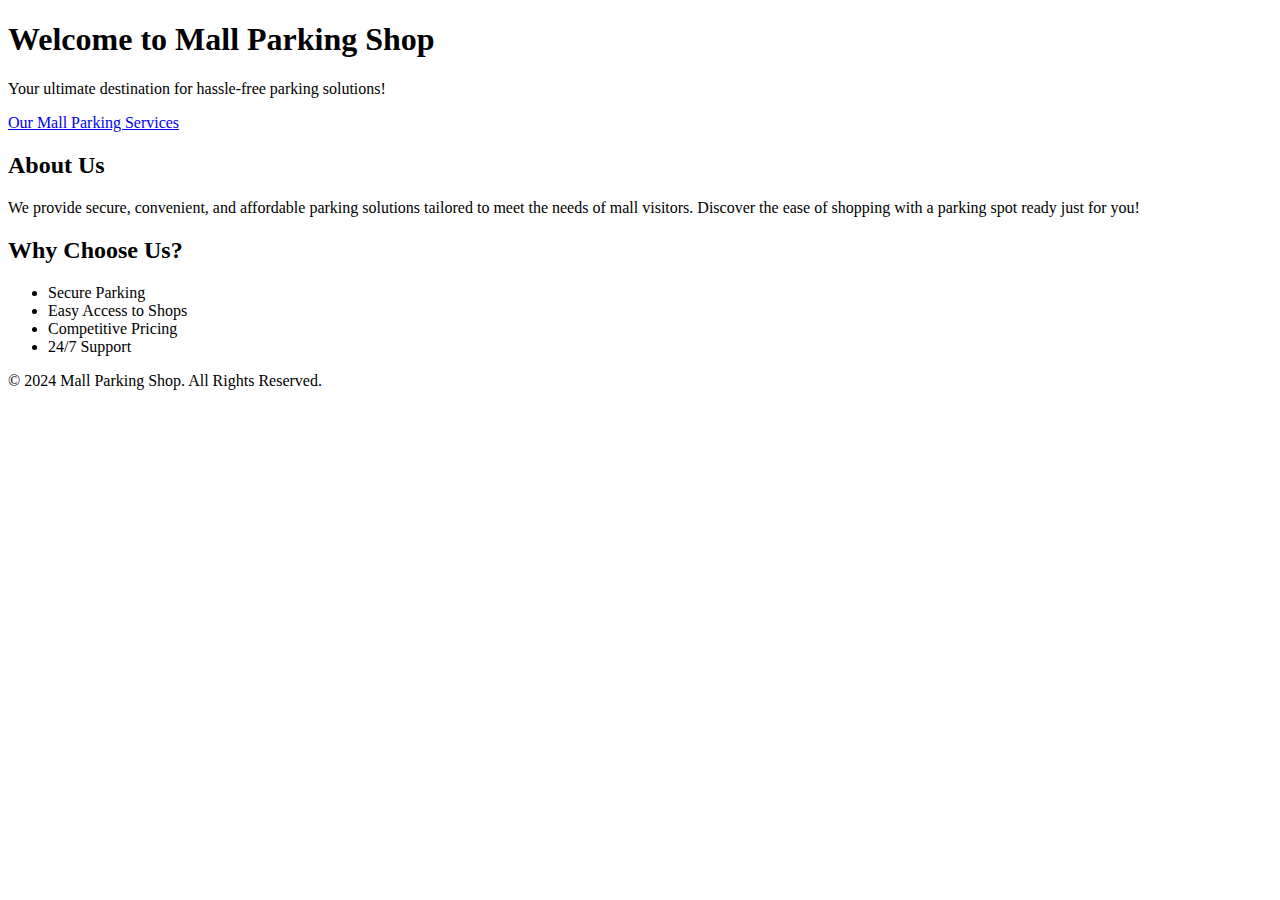
==== index.html @ f5ba3abf "Create index.html" ====
<!DOCTYPE html>
<html lang="en">
<head>
    <meta charset="UTF-8">
    <meta name="viewport" content="width=device-width, initial-scale=1.0">
    <title>Mall Parking Shop</title>
    <link rel="stylesheet" href="style.css">
</head>
<body>
    <header>
        <h1>Welcome to Mall Parking Shop</h1>
        <p>Your ultimate destination for hassle-free parking solutions!</p>
        <nav>
            <a href="iframe_page.html">Our Mall Parking Services</a>
        </nav>
    </header>
    <section>
        <h2>About Us</h2>
        <p>We provide secure, convenient, and affordable parking solutions tailored to meet the needs of mall visitors. Discover the ease of shopping with a parking spot ready just for you!</p>
    </section>
    <section>
        <h2>Why Choose Us?</h2>
        <ul>
            <li>Secure Parking</li>
            <li>Easy Access to Shops</li>
            <li>Competitive Pricing</li>
            <li>24/7 Support</li>
        </ul>
    </section>
    <footer>
        <p>&copy; 2024 Mall Parking Shop. All Rights Reserved.</p>
    </footer>
</body>
</html>
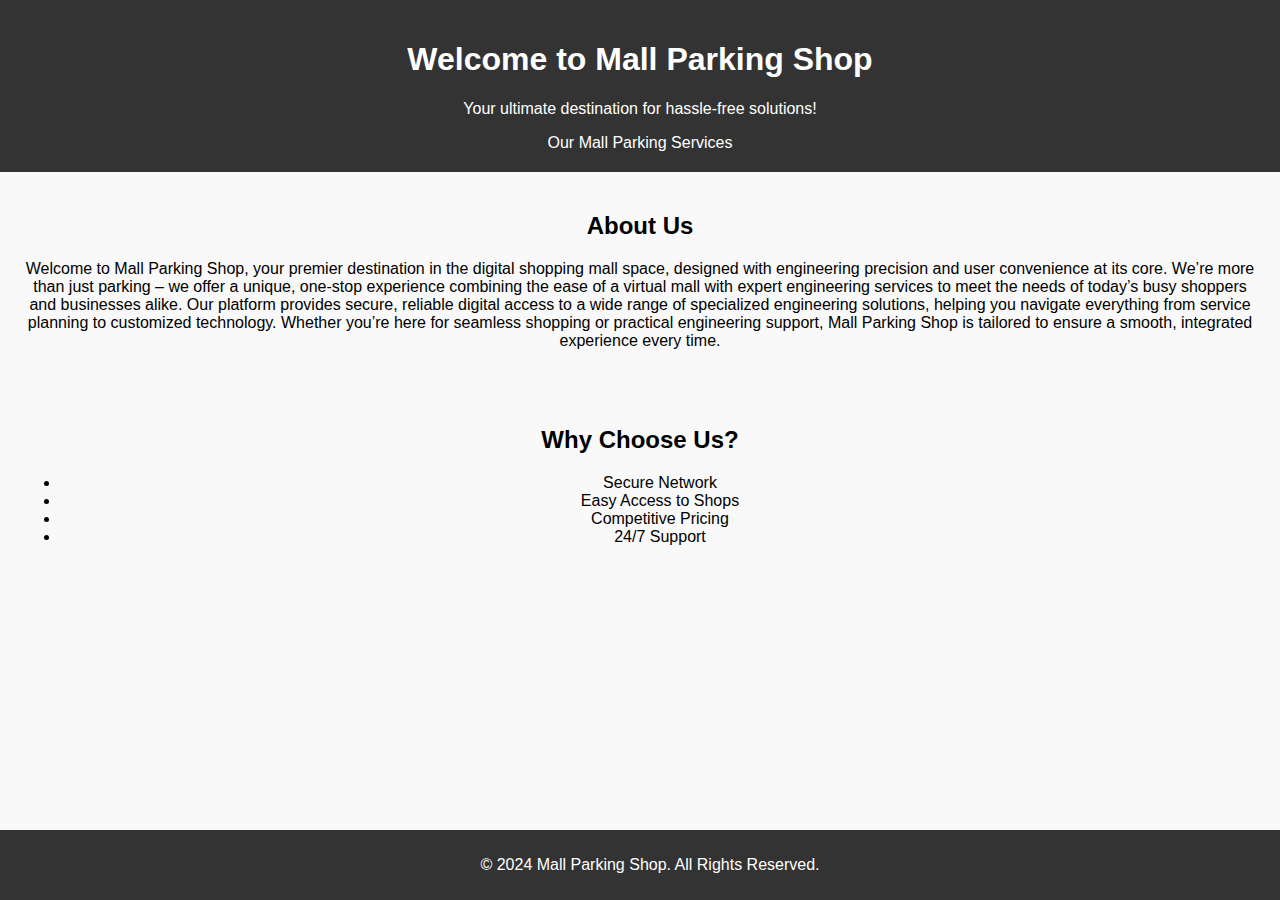
==== commit 5edd3a6e: "Update index.html" ====
--- a/index.html
+++ b/index.html
@@ -9,19 +9,20 @@
 <body>
     <header>
         <h1>Welcome to Mall Parking Shop</h1>
-        <p>Your ultimate destination for hassle-free parking solutions!</p>
+        <p>Your ultimate destination for hassle-free solutions!</p>
         <nav>
             <a href="iframe_page.html">Our Mall Parking Services</a>
         </nav>
     </header>
     <section>
         <h2>About Us</h2>
-        <p>We provide secure, convenient, and affordable parking solutions tailored to meet the needs of mall visitors. Discover the ease of shopping with a parking spot ready just for you!</p>
+        <p>Welcome to Mall Parking Shop, your premier destination in the digital shopping mall space, designed with engineering precision and user convenience at its core. We’re more than just parking – we offer a unique, one-stop experience combining the ease of a virtual mall with expert engineering services to meet the needs of today’s busy shoppers and businesses alike.
+Our platform provides secure, reliable digital access to a wide range of specialized engineering solutions, helping you navigate everything from service planning to customized technology. Whether you’re here for seamless shopping or practical engineering support, Mall Parking Shop is tailored to ensure a smooth, integrated experience every time.</p>
     </section>
     <section>
         <h2>Why Choose Us?</h2>
         <ul>
-            <li>Secure Parking</li>
+            <li>Secure Network</li>
             <li>Easy Access to Shops</li>
             <li>Competitive Pricing</li>
             <li>24/7 Support</li>
--- a/style.css
+++ b/style.css
@@ -0,0 +1,45 @@
+body {
+    font-family: Arial, sans-serif;
+    margin: 0;
+    padding: 0;
+    background-color: #f9f9f9;
+}
+
+header {
+    background-color: #333;
+    color: #fff;
+    padding: 20px;
+    text-align: center;
+}
+
+nav a {
+    color: #fff;
+    text-decoration: none;
+    margin: 0 15px;
+}
+
+section {
+    padding: 20px;
+    text-align: center;
+}
+
+footer {
+    background-color: #333;
+    color: #fff;
+    text-align: center;
+    padding: 10px;
+    position: fixed;
+    width: 100%;
+    bottom: 0;
+}
+
+iframe {
+    border-radius: 5px;
+    overflow: hidden;
+}
+
+section iframe {
+    width: 100%;
+    min-height: 1500px; /* Adjust this height as needed */
+    border: none;
+}
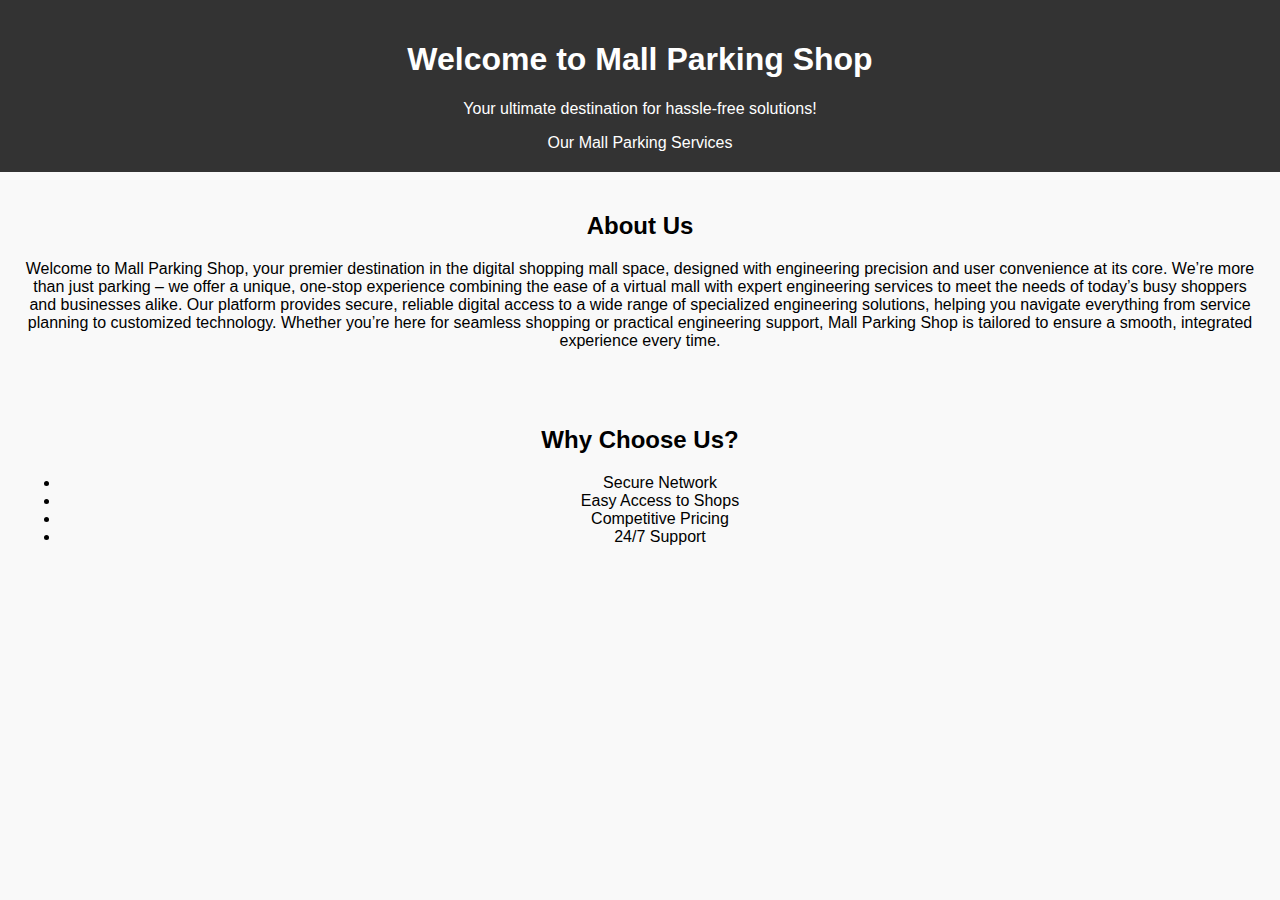
==== commit 2b7c225d: "Update index.html" ====
--- a/index.html
+++ b/index.html
@@ -28,8 +28,6 @@
             <li>24/7 Support</li>
         </ul>
     </section>
-    <footer>
-        <p>&copy; 2024 Mall Parking Shop. All Rights Reserved.</p>
-    </footer>
+
 </body>
 </html>
